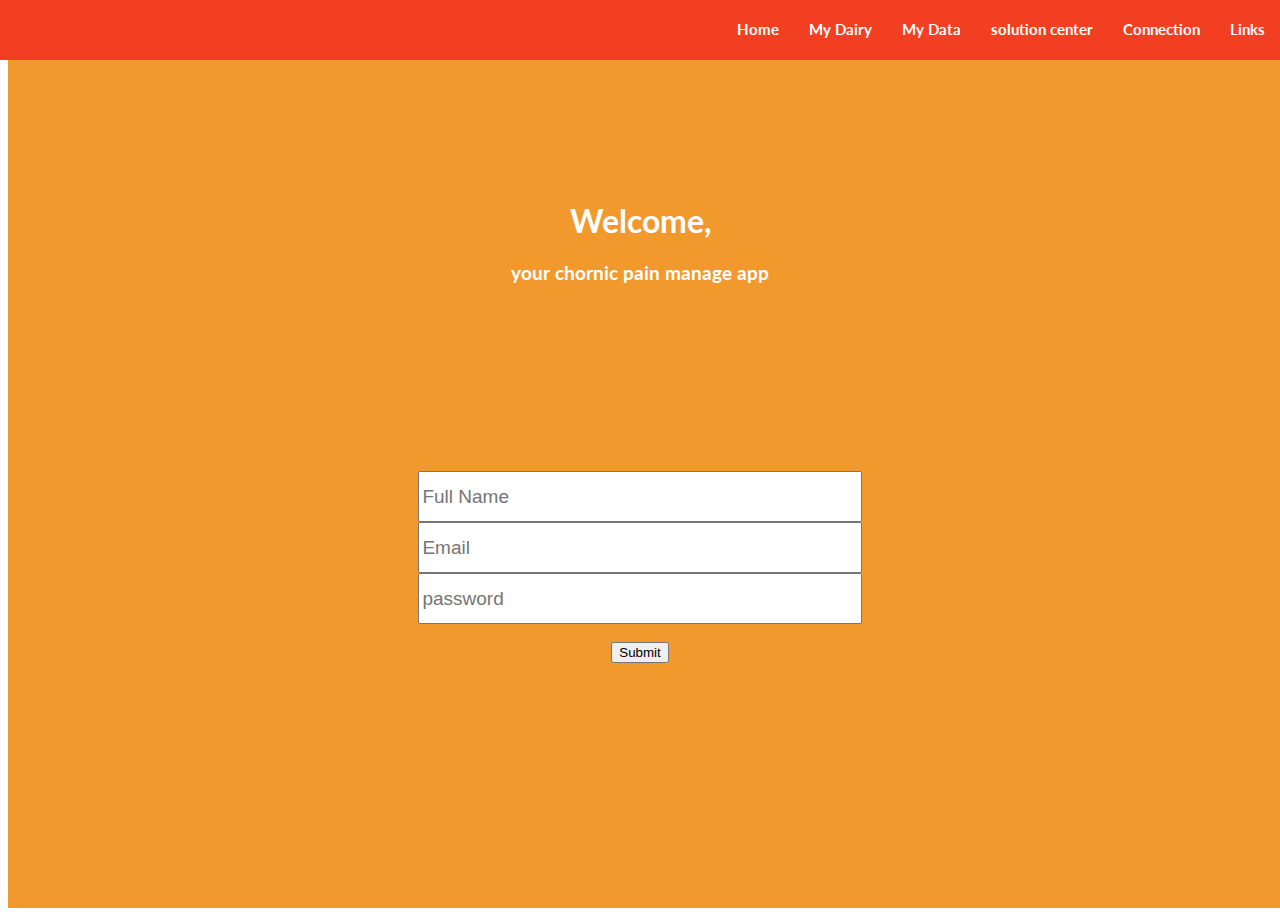
==== html_css/index.html @ 66359bc4 "upload html css" ====
<!DOCTYPE html>
<html lang="en">

<head>
    <meta charset="UTF-8">
    <title>Chronic Pain Hack</title>
    <link rel="stylesheet" href="style.css">
</head>

<body>
<div class="main_warp">
  <div id="navcontainer">
    <div id="navbar">
      <a class="navlist" href="#">Links</a>
      <a class="navlist" href="diary.html">Connection</a>
      <a class="navlist" href="#">solution center</a>
      <a class="navlist" href="main.html">My Data</a>
      <a class="navlist" href="diary.html">My Dairy</a>
      <a class="navlist" href="index.html">Home</a>
    </div>
  </div>

    <div class="hero_signup">


          <div class="login_text">
          <h1>Welcome, </h1>
          <h3>your chornic pain manage app </h3>
          </div>
            <div class="login_container">
            <div class="form-group">
                <input type="text" class="form-control" name="name" placeholder="Full Name">
            </div>
            <div class="form-group">
                <input type="text" class="form-control" name="email" placeholder="Email">
            </div>
            <div class="form-group">
                <input type="text" class="form-control" name="password" placeholder="password">
            </div>
            <br>
            <div class= "login">
              <button type="submit", class= "form-buttonl">Submit</button>
            </div>

        </div>

    </div>
    </div>



</body>

</html>
---- html_css/style.css ----
@import url(https://fonts.googleapis.com/css?family=Lato);
#{
 box-sizing: border-box;

}
.main_warp {
    background-color: #f2992e;
    width: 100vw;
    height: 100vh;
    right: 0;
    left: 0;
    top: 0;
    bottom: 0;
    margin: 0;
    padding: 0;
}
#navcontainer {
    width: 100%;
    height: 60px;
    position: fixed;
    left: 0;
    top: 0;
    margin: 0;
    padding: 0;
    list-style-type: none;
    text-align: left;
    background-color: rgb(242, 63, 33);
}
#navbar {
    float: left;
    margin-left: ;
    width: 100%;
    height: 60px;
    background-color;
    overflow: auto;
    font-family: 'Lato', sans-serif;
    /*position: relative;*/
}
#navbar a {
    display: inline-block;
    height: 30px;
    padding: 20px 15px 20px 15px;
    border: 0px;
    margin: 0px;
    background-color;
    text-decoration: none;
    font-size: 15px;
    font-weight: bold;
    color: white;
    float: right;
}
#navbar a:hover {
    background-color: #f2992e;
}
.login_text {
    text-align: center;
    color: white;
    font-family: 'Lato', sans-serif;
}
.hero_signup {
    position: absolute;
    position: center center;
    text-align: center;
    background-color: none;
    width: 35vw;
    height: 60vh;
    margin: auto;
    left: 0;
    right: 0;
    top: 0;
    bottom:0;
    padding: 0;
}
.form-control {
    width: 34vw;
    height: 5vh;
    font-size: 19px;
}
.main_button {
    border: none;
    font-size: 20px;
    font-family: 'Lato', sans-serif;
    display: inline-block;
    border-radius: 20%;
    margin:auto;
    padding: 0;
    left: 0;
    right: 0;
    top: 80vh;
    bottom: 0;
    position: center center;
    position: absolute;
    width: 60vw;
    height: 8vh;
    text-align: center;
    color: #FFF;
    text-decoration: none;
    line-height: 43px;
    /*margin: 30px;*/
}
.main_button:before {
    background: #f0f0f0;
    background-image: -webkit-gradient(linear, 0% 0%, 0% 100%, from(#D0D0D0), to(#f0f0f0));
    -webkit-border-radius: 5px;
    -moz-border-radius: 5px;
    border-radius: 5px;
    -webkit-box-shadow: 0 1px 2px rgba(0, 0, 0, .5) inset, 0 1px 0 #FFF;
    -moz-box-shadow: 0 1px 2px rgba(0, 0, 0, .5) inset, 0 1px 0 #FFF;
    box-shadow: 0 1px 2px rgba(0, 0, 0, .5) inset, 0 1px 0 #FFF;
    position: absolute;
    content: "";
    left: -6px;
    right: -6px;
    top: -6px;
    bottom: -10px;
    z-index: -1;
}
.main_button:active {
    -webkit-box-shadow: 0 1px 0 rgba(255, 255, 255, .5) inset, 0 -1px 0 rgba(255, 255, 255, .1) inset;
    top: 80vh;
}

.main_button {
    text-shadow: -1px -1px 0 #A84155;
    background: #D25068;
    border: 1px solid #D25068;
    background-image: -webkit-linear-gradient(top, #F66C7B, #D25068);
    background-image: -moz-linear-gradient(top, #F66C7B, #D25068);
    background-image: -ms-linear-gradient(top, #F66C7B, #D25068);
    background-image: -o-linear-gradient(top, #F66C7B, #D25068);
    background-image: linear-gradient(to bottom, #F66C7B, #D25068);
    -webkit-border-radius: 5px;
    -moz-border-radius: 5px;
    border-radius: 5px;
    -webkit-box-shadow: 0 1px 0 rgba(255, 255, 255, .5) inset, 0 -1px 0 rgba(255, 255, 255, .1) inset, 0 4px 0 #AD4257, 0 4px 2px rgba(0, 0, 0, .5);
    -moz-box-shadow: 0 1px 0 rgba(255, 255, 255, .5) inset, 0 -1px 0 rgba(255, 255, 255, .1) inset, 0 4px 0 #AD4257, 0 4px 2px rgba(0, 0, 0, .5);
    box-shadow: 0 1px 0 rgba(255, 255, 255, .5) inset, 0 -1px 0 rgba(255, 255, 255, .1) inset, 0 4px 0 #AD4257, 0 4px 2px rgba(0, 0, 0, .5);
}
.main_button:hover {
    background: #F66C7B;
    background-image: -webkit-linear-gradient(top, #D25068, #F66C7B);
    background-image: -moz-linear-gradient(top, #D25068, #F66C7B);
    background-image: -ms-linear-gradient(top, #D25068, #F66C7B);
    background-image: -o-linear-gradient(top, #D25068, #F66C7B);
    background-image: linear-gradient(top, #D25068, #F66C7B);
}
.login_text {
    background-color:none;
    width: 35vw;
    height: 30vh;
    margin: auto;
    left: 0;
    right: 0;
    top: 0;
    padding: 0;
}

.diary_container {

  position: absolute;;
  position: center center;
  text-align: center;
  background-color:#FFBC6C;
  width: 85vw;
  height:100vh;
  margin: auto;
  left: 0;
  right: 0;
  top: 25vh;
  bottom:0;
  padding: 0;
}


.daity.dairty_dietary {
  display: inline-block;
}

.diary_container .dairty_dietary p {
  display: inline;
}

.mood p {
  display: inline;
}
.pain p {
  display: inline;
}

.medication p{
  display: inline;
}
.social p{
  display: inline;

}

.alternative p{
  display: inline;

}
/*.sleep p {
  display: inline;

}*/
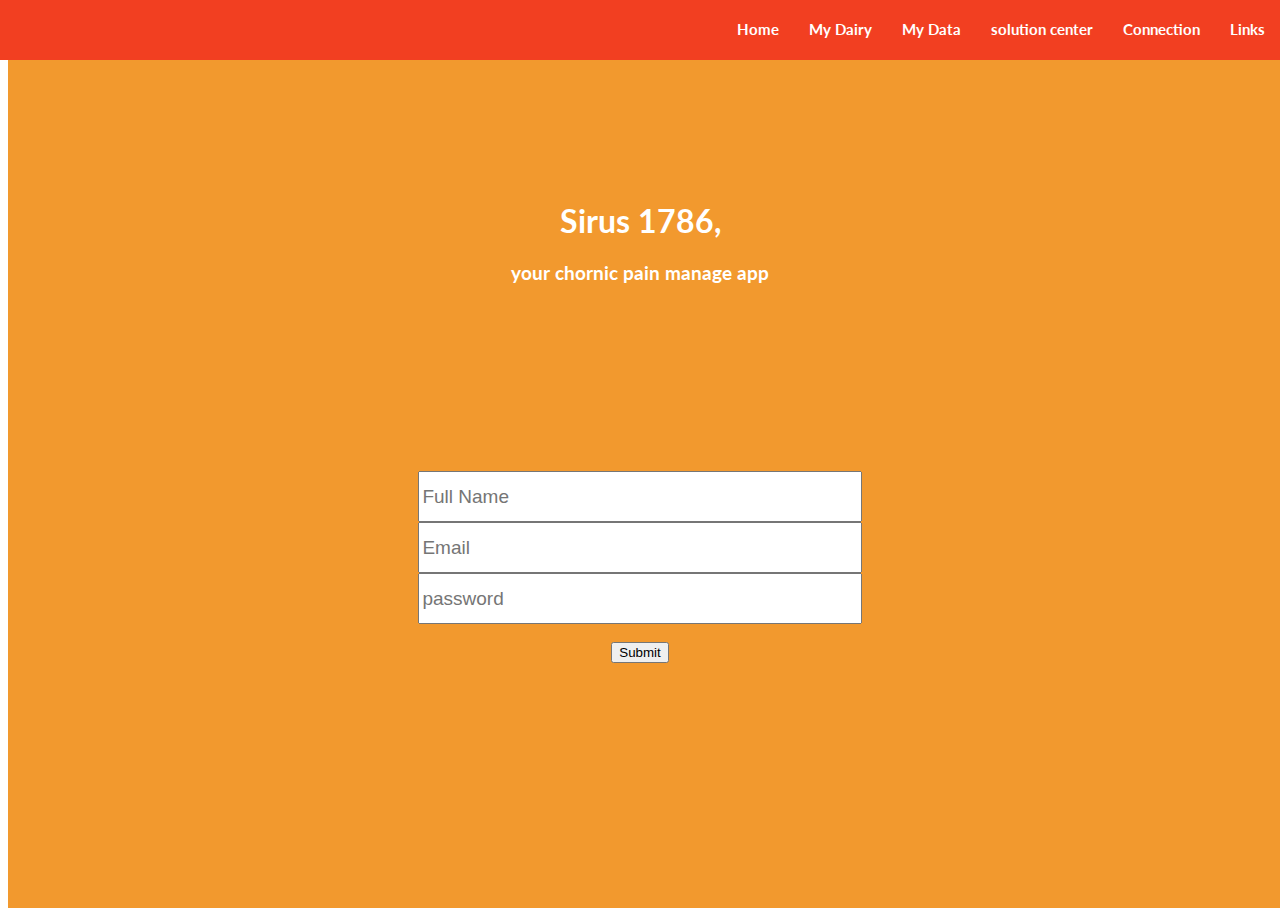
==== commit fc4d1e83: "html_css" ====
--- a/html_css/index.html
+++ b/html_css/index.html
@@ -24,7 +24,7 @@
 
 
           <div class="login_text">
-          <h1>Welcome, </h1>
+          <h1>Sirus 1786, </h1>
           <h3>your chornic pain manage app </h3>
           </div>
             <div class="login_container">
--- a/html_css/style.css
+++ b/html_css/style.css
@@ -13,6 +13,10 @@
     bottom: 0;
     margin: 0;
     padding: 0;
+}
+
+.diary_main_warp {
+    height: 120vh;
 }
 #navcontainer {
     width: 100%;
@@ -76,6 +80,10 @@
     height: 5vh;
     font-size: 19px;
 }
+
+.dairy_button {
+  top: 110vh;
+}
 .main_button {
     border: none;
     font-size: 20px;
@@ -98,6 +106,8 @@
     line-height: 43px;
     /*margin: 30px;*/
 }
+
+
 .main_button:before {
     background: #f0f0f0;
     background-image: -webkit-gradient(linear, 0% 0%, 0% 100%, from(#D0D0D0), to(#f0f0f0));
@@ -166,7 +176,7 @@
   margin: auto;
   left: 0;
   right: 0;
-  top: 25vh;
+  top: 20vh;
   bottom:0;
   padding: 0;
 }
@@ -199,6 +209,8 @@
   display: inline;
 
 }
+
+
 /*.sleep p {
   display: inline;
 
